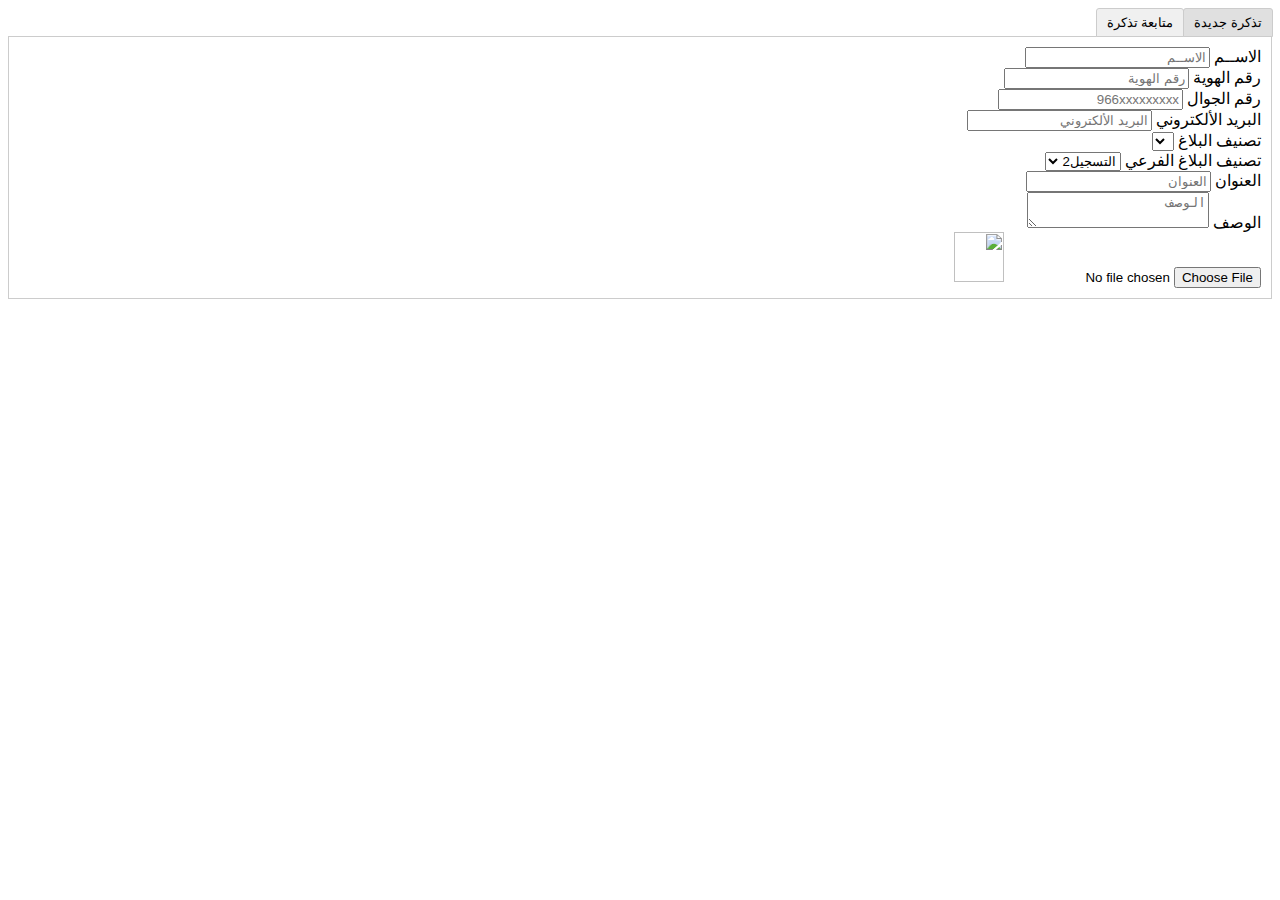
==== Index.html @ fe2f9d51 "first commit" ====
<html dir="rtl">

    <header>
        <link rel="stylesheet" href="css/font-awesome.min.css" />
        <!-- Font lionicons -->
        <link rel="stylesheet" href="css/ionicons.min.css" />
        <!-- Font swissra-normal -->
        <link rel="stylesheet" href="css/swissra-normal.css" />
        <!-- Bootstrap core CSS -->
        <link href="css/jquery.timepicker.css" rel="stylesheet" />
        <!-- Bootstrap core CSS -->
        <link href="css/jquery.switchButton.css" rel="stylesheet" />
        <!-- Bootstrap core CSS -->
        <link href="css/rickshaw.min.css" rel="stylesheet" />
        <!-- Bootstrap RTL CSS -->
        <link href="css/brackets-rtl.css" rel="stylesheet" />
        <!-- Bootstrap Customs CSS -->
        <link href="css/util.css" rel="stylesheet">
        <!-- Bootstrap Customs CSS -->
        <link href="css/styles.css" rel="stylesheet" />
        <!-- Bootstrap core CSS -->
        <link href="css/perfect-scrollbar.css" rel="stylesheet" />
        <!-- Bootstrap Customs CSS -->
        <link href="css/rangeslider.css" rel="stylesheet" />
        <!-- Bootstrap Customs CSS -->
        <link href="css/easy-responsive-tabs.css" rel="stylesheet" />
        <!-- IHover CSS -->
        <link href="css/ihover.css" rel="stylesheet" />
        <!-- Animate CSS -->
        <link href="css/animate.css" rel="stylesheet" />
        
        <script type="text/javascript" src="Scripts/jquery-3.3.1.min.js"></script>
    </header>
    <body>
        <div id="contactUsApp">
            <base_component v-bind:loggedinuser="loggedinuser"></base_component>
        </div>
        
        <!-- vuejs libs-->
        <script src="Scripts/VueJs/vue.js"></script>
        <script src="Scripts/VueJs/vue-router.js"></script>
        <!-- components -->
        <script src="Components/create-ticket-component.js"></script>
        <script src="Components/followup-component.js"></script>
        <script src="Components/tickets-list-component.js"></script>
        <script src="Components/base-component.js"></script>
        <script src="Scripts/index.js"></script>
        <link href="Css/index.css" rel="stylesheet" />
    </body>
</html>
---- Css/index.css ----
﻿.tab-button {
    padding: 6px 10px;
    border-top-left-radius: 3px;
    border-top-right-radius: 3px;
    border: 1px solid #ccc;
    cursor: pointer;
    background: #f0f0f0;
    margin-bottom: -1px;
    margin-right: -1px;
}

.tab-button:hover {
    background: #e0e0e0;
}

.tab-button.active {
    background: #e0e0e0;
}

.tab {
    border: 1px solid #ccc;
    padding: 10px;
}

.fade-enter-active, .fade-leave-active {
    transition: opacity 1s;
}

.fade-enter, .fade-leave-to /* .fade-leave-active below version 2.1.8 */ {
    opacity: 0;
}
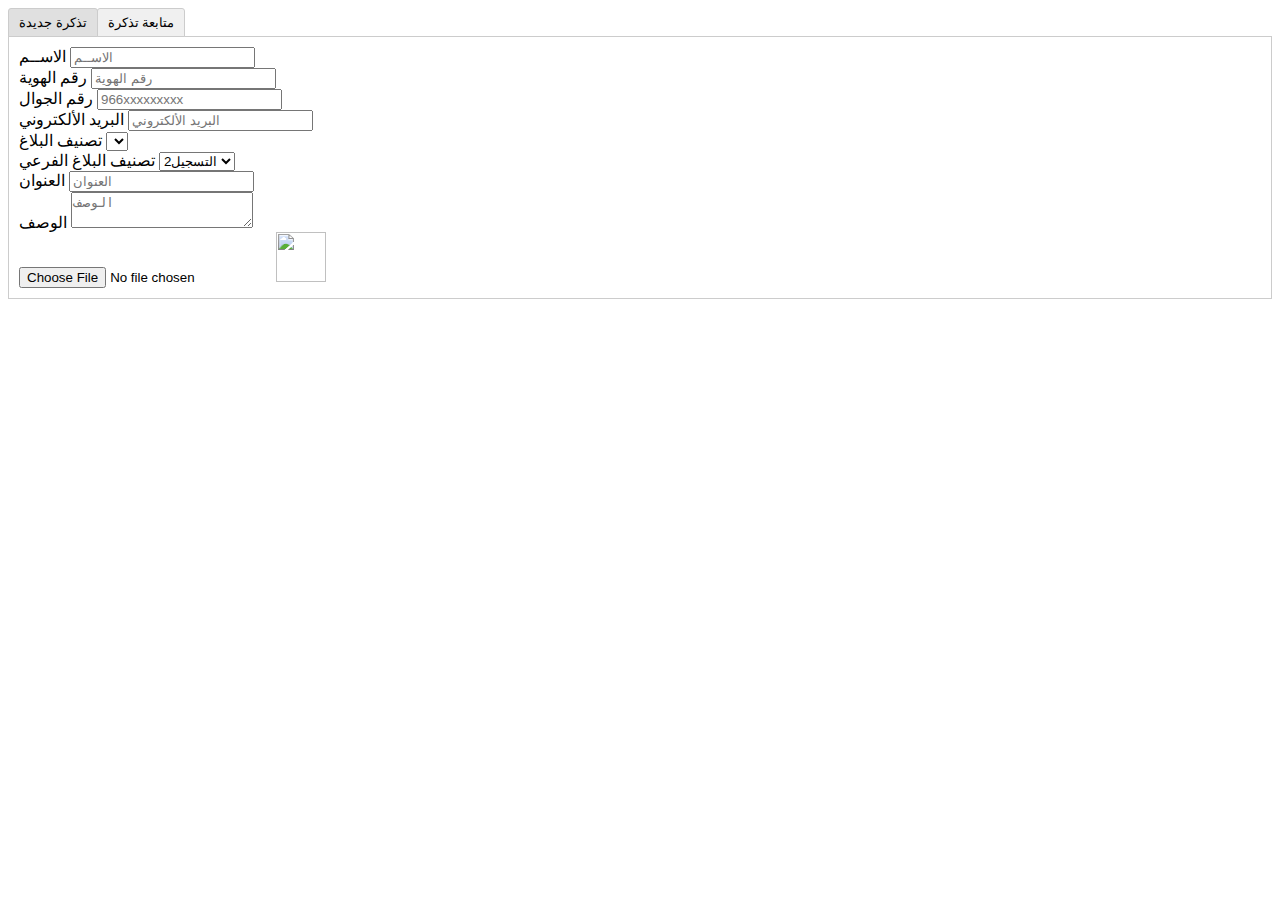
==== commit 5fa3937e: "commit1" ====
--- a/Index.html
+++ b/Index.html
@@ -1,4 +1,4 @@
-<html dir="rtl">
+<html>
 
     <header>
         <link rel="stylesheet" href="css/font-awesome.min.css" />
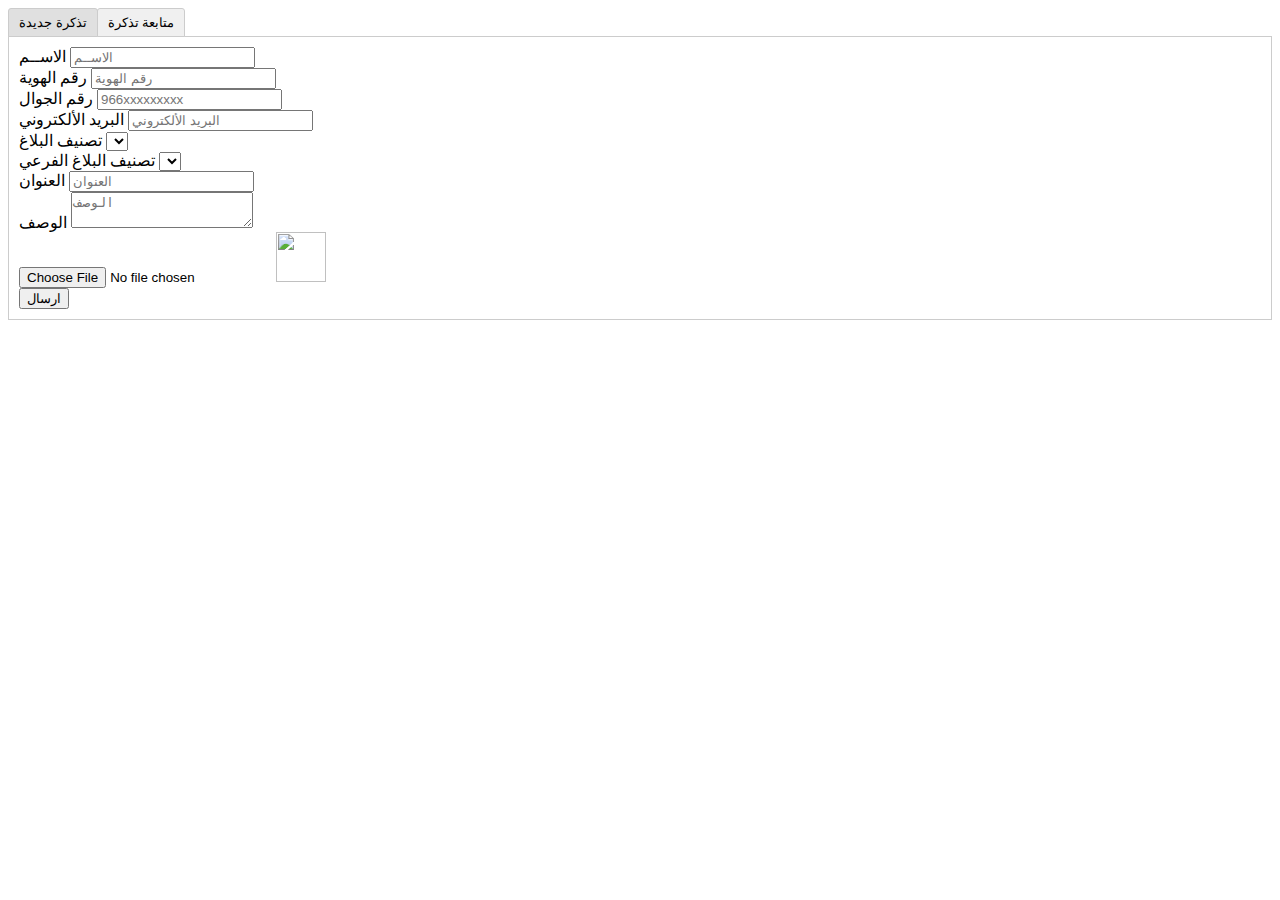
==== commit 03b0d7aa: "commit" ====
--- a/Index.html
+++ b/Index.html
@@ -1,4 +1,5 @@
-<html>
+﻿<html>
+
 
     <header>
         <link rel="stylesheet" href="css/font-awesome.min.css" />
@@ -27,13 +28,24 @@
         <!-- IHover CSS -->
         <link href="css/ihover.css" rel="stylesheet" />
         <!-- Animate CSS -->
+        <!-- Animate CSS -->
         <link href="css/animate.css" rel="stylesheet" />
         
         <script type="text/javascript" src="Scripts/jquery-3.3.1.min.js"></script>
     </header>
     <body>
         <div id="contactUsApp">
-            <base_component v-bind:loggedinuser="loggedinuser"></base_component>
+            <base_component 
+            v-bind:customdata="{
+                loggedinuser:false,
+                source:'massar',
+                sourceAr:'مسار',
+                identityno:'2361984301',
+                serviceusername:'rest_user_tetco',
+                servicepassword:'123',
+                ticketNumber:'', 
+                referer:'',
+            }"></base_component>
         </div>
         
         <!-- vuejs libs-->
@@ -42,7 +54,8 @@
         <!-- components -->
         <script src="Components/create-ticket-component.js"></script>
         <script src="Components/followup-component.js"></script>
-        <script src="Components/tickets-list-component.js"></script>
+        <script src="Components/user-tickets-component.js"></script>
+        <script src="Components/view-ticket-component.js"></script>
         <script src="Components/base-component.js"></script>
         <script src="Scripts/index.js"></script>
         <link href="Css/index.css" rel="stylesheet" />
